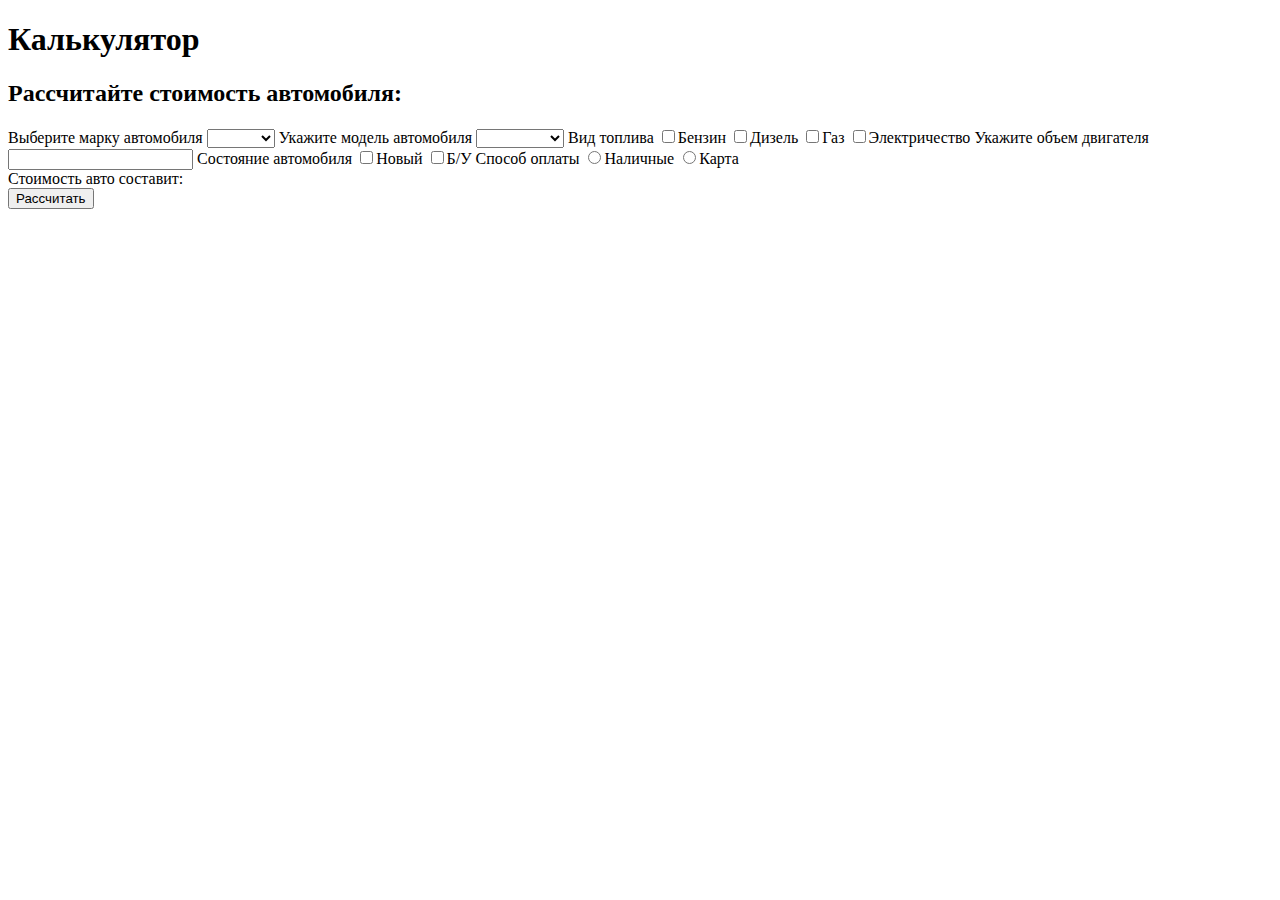
==== index.html @ b49f5040 "Added button" ====
<!DOCTYPE html>
<html lang="en">

<head>
    <meta charset="UTF-8">
    <meta http-equiv="X-UA-Compatible" content="IE=edge">
    <meta name="viewport" content="width=device-width, initial-scale=1.0">
    <title>Document</title>
    <link rel="stylesheet" href="/assets/index.css">
</head>

<body>
    <div>
        <h1>Калькулятор</h1>
        <h2>Рассчитайте стоимость автомобиля:</h2>
        <form>
            <label for="">Выберите марку автомобиля
                <select name="mark car" id="mark_car">
                    <option value="empty" hidden></option>
                    <option value="jaguar" id="jaguar">Jaguar</option>
                    <option value="mazda" id="mazda">Mazda</option>газ
                    <option value="opel" id="opel">Opel</option>
                    <option value="renoult" id="renoult">Renoult</option>
                </select>
            </label>
            <label for="">Укажите модель автомобиля
                <select name="model car" id="model_car">
                    <option value="empty" hidden></option>
                    <option value="sedan" id="sedan">Седан</option>
                    <option value="hatchback" id="hatchback">Хэтчбек</option>
                    <option value="crossover" id="crossover">Кроссовер</option>
                    <option value="cabriolet" id="cabriolet">Кабриолет</option>
                </select>
            </label>
            <label for="">Вид топлива
                <input type="checkbox" name="fuel type" value="petrol">Бензин
                <input type="checkbox" name="fuel type" value="diesel">Дизель
                <input type="checkbox" name="fuel type" value="gas">Газ
                <input type="checkbox" name="fuel type" value="electro">Электричество
            </label>
            <label for="">Укажите объем двигателя
                <input type="text" name="" id="">
            </label>
            <label>Состояние автомобиля
                <input type="checkbox" name="condition" value="new" id="new">Новый
                <input type="checkbox" name="condition" value="used" id="used">Б/У
            </label>
            <label>Способ оплаты
                <input type="radio" name="payment method" value="cash" id="cash">Наличные
                <input type="radio" name="payment method" value="card" id="card">Карта
            </label>
        </form>
        <div class="car_price">Стоимость авто составит:</div>
        <button class="button" type="button">Рассчитать</button>
    </div>
    <script src="/assets/index.js"></script>
</body>

</html>
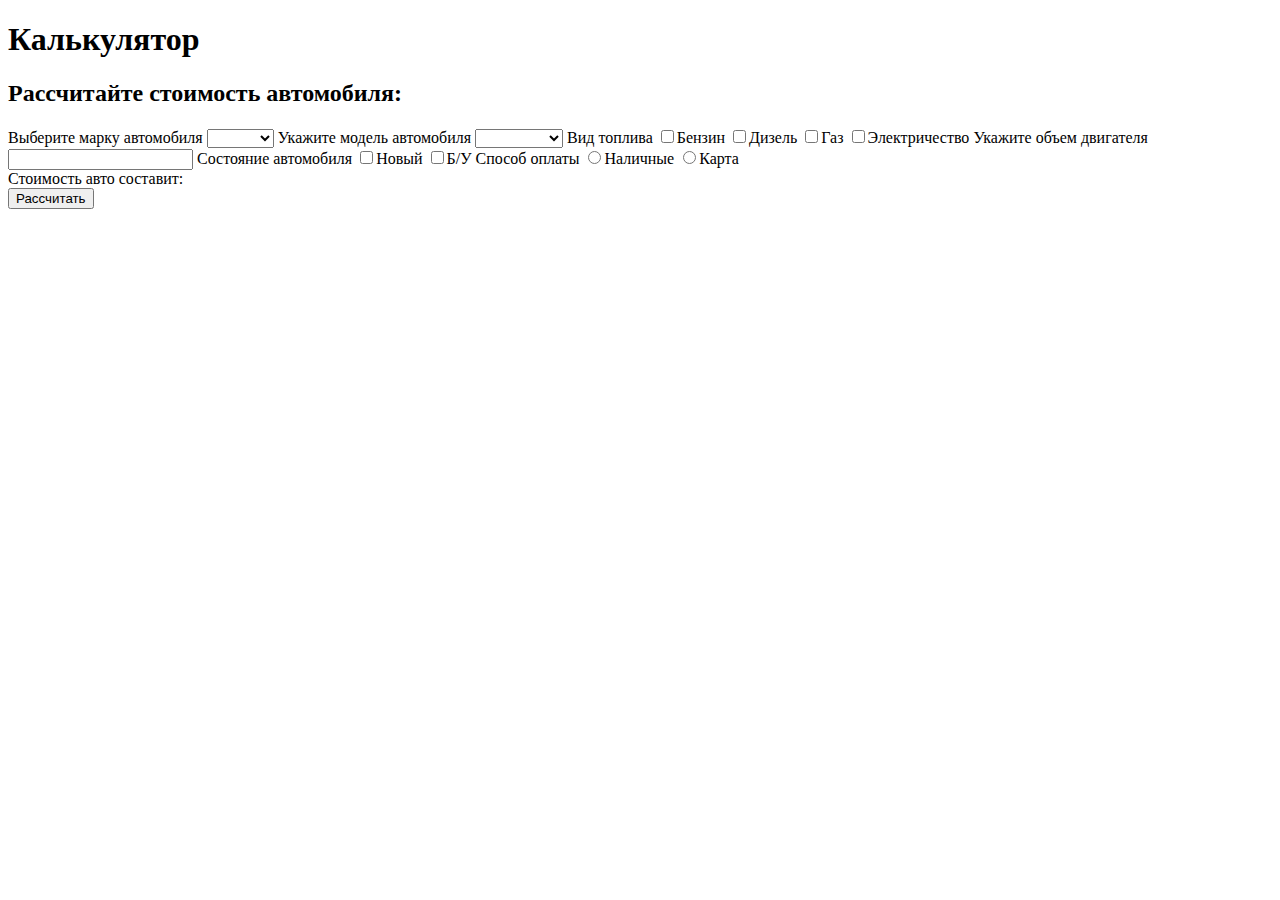
==== commit 6602409a: "De;lete select for model car" ====
--- a/index.html
+++ b/index.html
@@ -13,14 +13,14 @@
     <div>
         <h1>Калькулятор</h1>
         <h2>Рассчитайте стоимость автомобиля:</h2>
-        <form>
-            <label for="">Выберите марку автомобиля
+        <form id="">
+            <label for="mark_car">Выберите марку автомобиля
                 <select name="mark car" id="mark_car">
                     <option value="empty" hidden></option>
                     <option value="jaguar" id="jaguar">Jaguar</option>
                     <option value="mazda" id="mazda">Mazda</option>газ
                     <option value="opel" id="opel">Opel</option>
-                    <option value="renoult" id="renoult">Renoult</option>
+                    <option value="renault" id="renault">Кenault</option>
                 </select>
             </label>
             <label for="">Укажите модель автомобиля
@@ -39,7 +39,7 @@
                 <input type="checkbox" name="fuel type" value="electro">Электричество
             </label>
             <label for="">Укажите объем двигателя
-                <input type="text" name="" id="">
+                <input type="text" name="engine volume" id="engine_volume">
             </label>
             <label>Состояние автомобиля
                 <input type="checkbox" name="condition" value="new" id="new">Новый
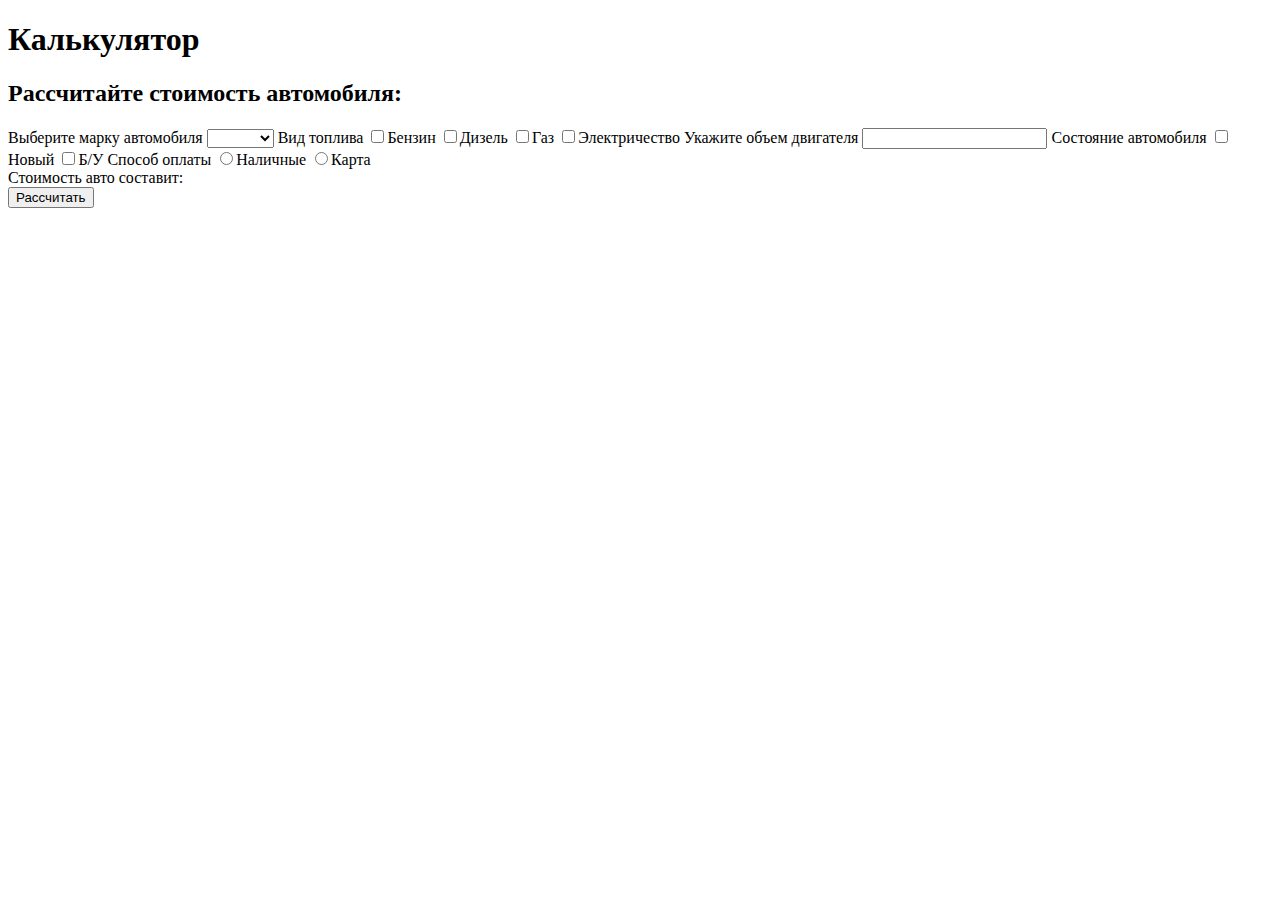
==== commit 9e2361c8: "Added button.addEventListener" ====
--- a/index.html
+++ b/index.html
@@ -13,7 +13,7 @@
     <div>
         <h1>Калькулятор</h1>
         <h2>Рассчитайте стоимость автомобиля:</h2>
-        <form id="">
+        <form id="form_car">
             <label for="mark_car">Выберите марку автомобиля
                 <select name="mark car" id="mark_car">
                     <option value="empty" hidden></option>
@@ -21,15 +21,6 @@
                     <option value="mazda" id="mazda">Mazda</option>газ
                     <option value="opel" id="opel">Opel</option>
                     <option value="renault" id="renault">Кenault</option>
-                </select>
-            </label>
-            <label for="">Укажите модель автомобиля
-                <select name="model car" id="model_car">
-                    <option value="empty" hidden></option>
-                    <option value="sedan" id="sedan">Седан</option>
-                    <option value="hatchback" id="hatchback">Хэтчбек</option>
-                    <option value="crossover" id="crossover">Кроссовер</option>
-                    <option value="cabriolet" id="cabriolet">Кабриолет</option>
                 </select>
             </label>
             <label for="">Вид топлива
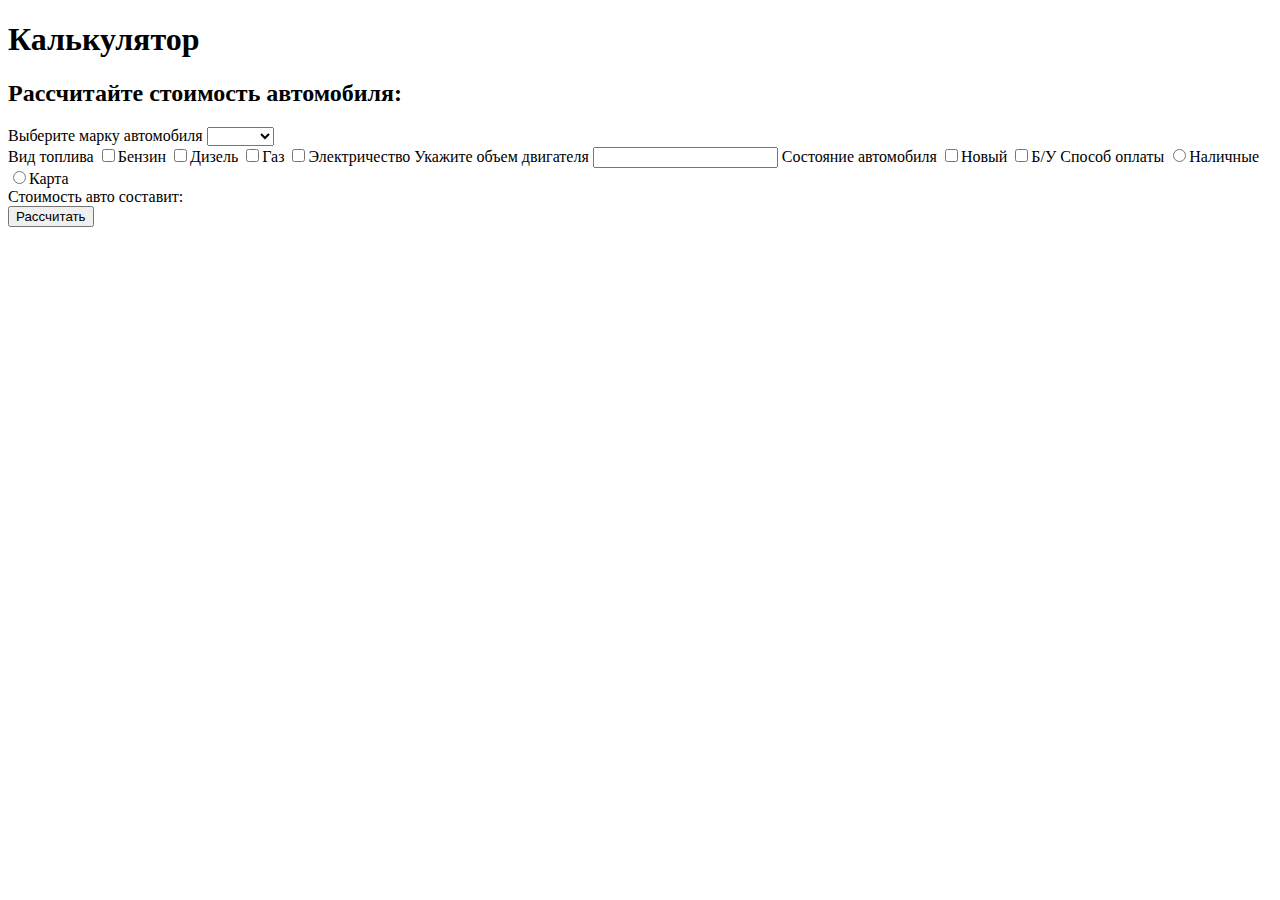
==== commit 1caab7e0: "Added function chooseMarkCar" ====
--- a/index.html
+++ b/index.html
@@ -5,7 +5,7 @@
     <meta charset="UTF-8">
     <meta http-equiv="X-UA-Compatible" content="IE=edge">
     <meta name="viewport" content="width=device-width, initial-scale=1.0">
-    <title>Document</title>
+    <title>Расчет стоимости автомобиля</title>
     <link rel="stylesheet" href="/assets/index.css">
 </head>
 
@@ -23,7 +23,8 @@
                     <option value="renault" id="renault">Кenault</option>
                 </select>
             </label>
-            <label for="">Вид топлива
+            <div class="fuel_type_car"></div>
+            <label for="fuel_type">Вид топлива
                 <input type="checkbox" name="fuel type" value="petrol">Бензин
                 <input type="checkbox" name="fuel type" value="diesel">Дизель
                 <input type="checkbox" name="fuel type" value="gas">Газ
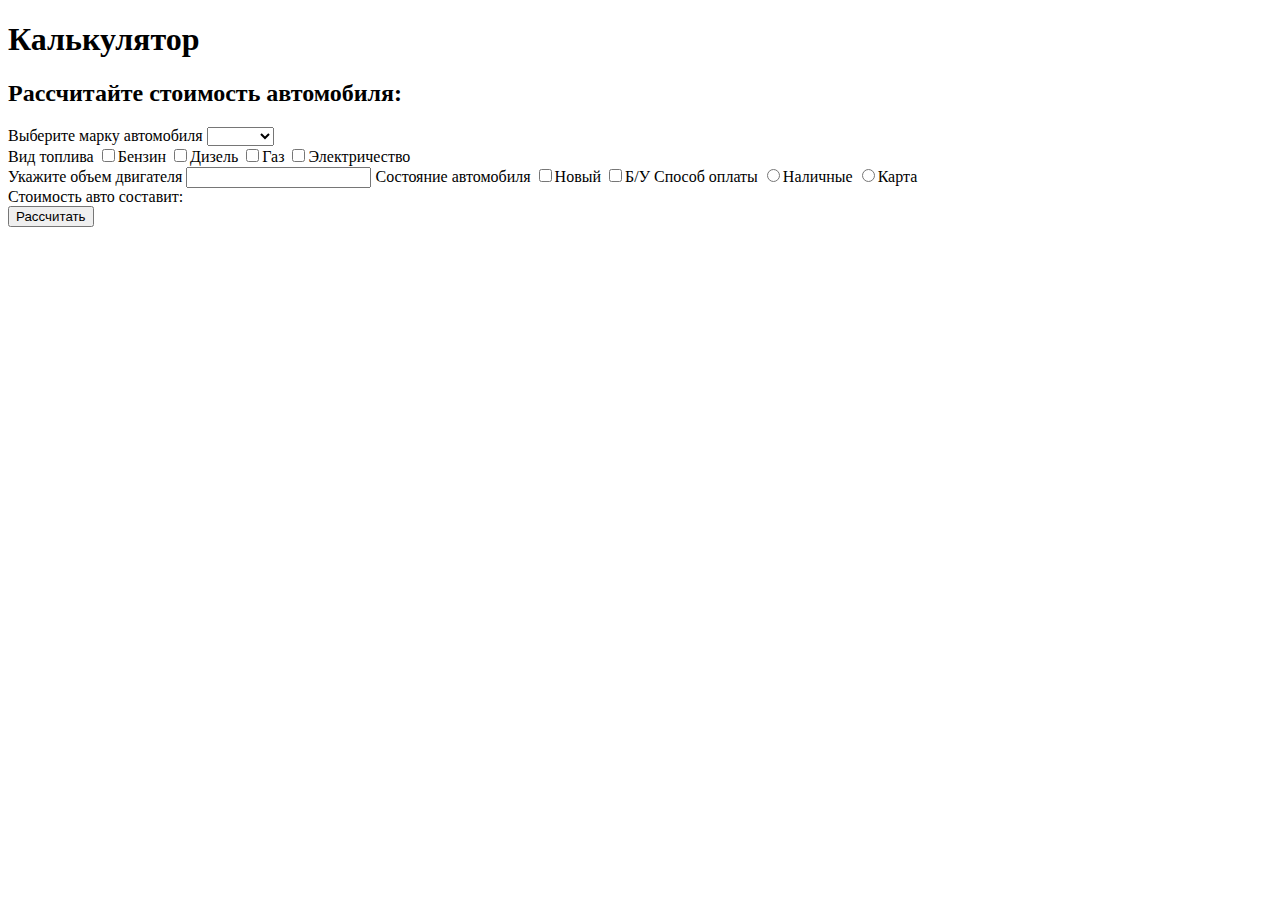
==== commit 27c378c0: "Saved" ====
--- a/index.html
+++ b/index.html
@@ -30,11 +30,12 @@
                 <input type="checkbox" name="fuel type" value="gas">Газ
                 <input type="checkbox" name="fuel type" value="electro">Электричество
             </label>
-            <label for="">Укажите объем двигателя
+            <div class="owners_number"></div>
+            <label class="">Укажите объем двигателя
                 <input type="text" name="engine volume" id="engine_volume">
             </label>
             <label>Состояние автомобиля
-                <input type="checkbox" name="condition" value="new" id="new">Новый
+                <input type="checkbox" name="condition" value="new">Новый
                 <input type="checkbox" name="condition" value="used" id="used">Б/У
             </label>
             <label>Способ оплаты
